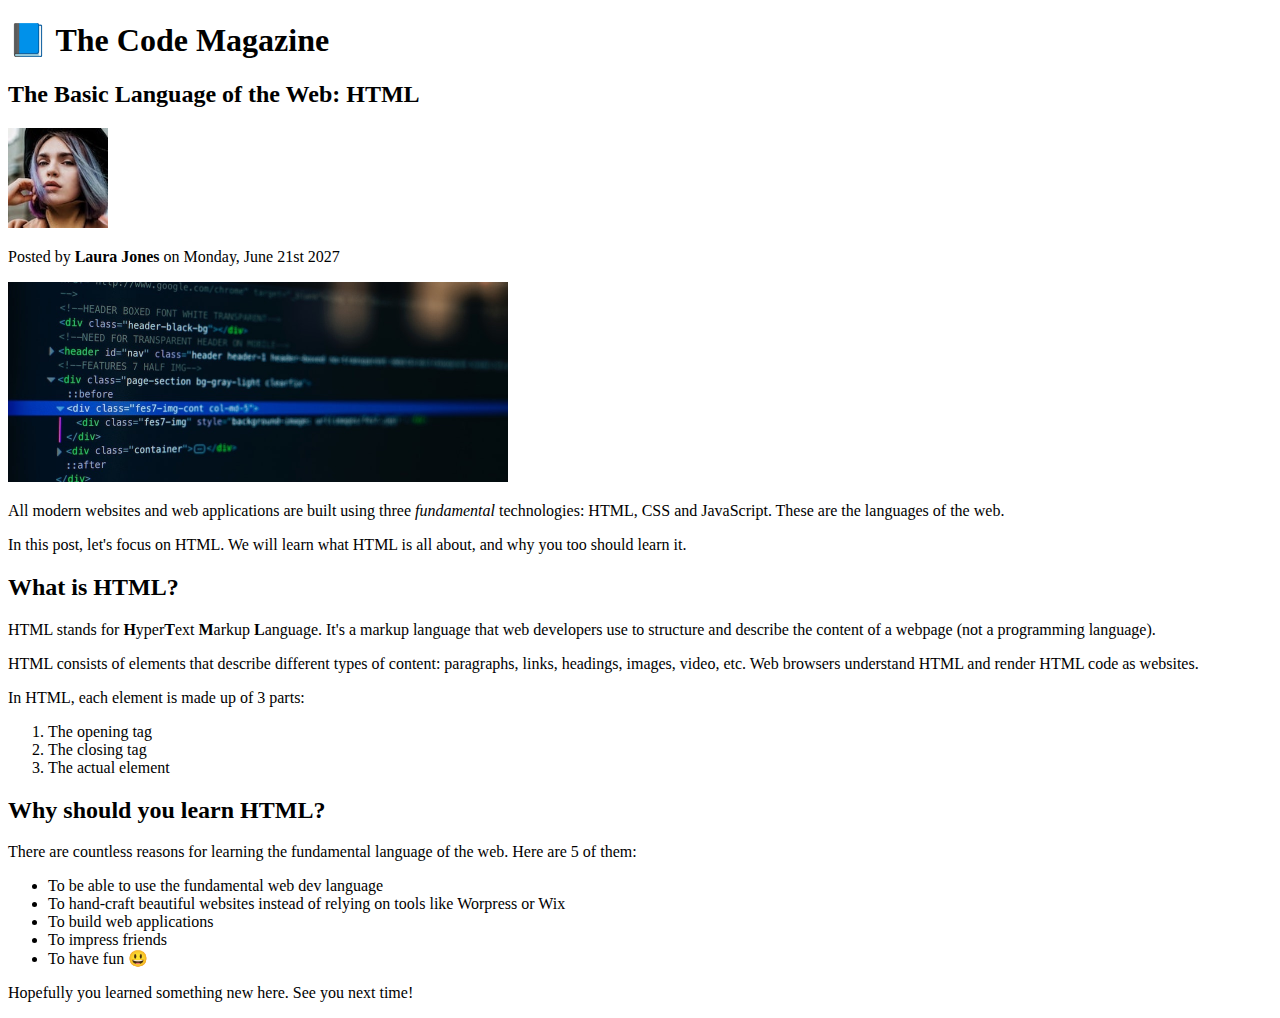
==== index.html @ a566f95d "Add material for lesson 7" ====
<!DOCTYPE html>
<html lang="en">
    <head>
        <meta charset="UTF-8">
        <title>The Basic Language of the Web: HTML</title>
    </head>
    <body>
        <h1><strong>📘 The Code Magazine</strong></h1>
        <h2>The Basic Language of the Web: HTML</h2> 
        <img alt="laura jones" width="100" src="./img/laura-jones.jpg" />
        <p>Posted by <strong>Laura Jones</strong> on Monday, June 21st 2027</p>
        <img alt="HTML tags" width="500" src="./img/post-img.jpg" />
        <p>All modern websites and web applications are built using three <em>fundamental</em> technologies: HTML, CSS and JavaScript. These are the languages of the web.</p>
        <p>In this post, let's focus on HTML. We will learn what HTML is all about, and why you too should learn it.</p>

        <h2>What is HTML?</h2> 
        <p>HTML stands for <strong>H</strong>yper<strong>T</strong>ext <strong>M</strong>arkup <strong>L</strong>anguage. It's a markup language that web developers use to structure and describe the content of a webpage (not a programming language).</p>
        <p>HTML consists of elements that describe different types of content: paragraphs, links, headings, images, video, etc. Web browsers understand HTML and render HTML code as websites.</p>
        <p>In HTML, each element is made up of 3 parts:</p>
        <ol>
            <li>The opening tag</li>
            <li>The closing tag</li>
            <li>The actual element</li>  
        </ol>

        <h2>Why should you learn HTML?</h2>
        <p>There are countless reasons for learning the fundamental language of the web. Here are 5 of them:</p>
        <ul>
            <li>To be able to use the fundamental web dev language</li>
            <li>To hand-craft beautiful websites instead of relying on tools like Worpress or Wix</li>
            <li>To build web applications</li>
            <li>To impress friends</li>
            <li>To have fun 😃</li>
        </ul>
        <p>Hopefully you learned something new here. See you next time!</p>

    </body>
        
</html>
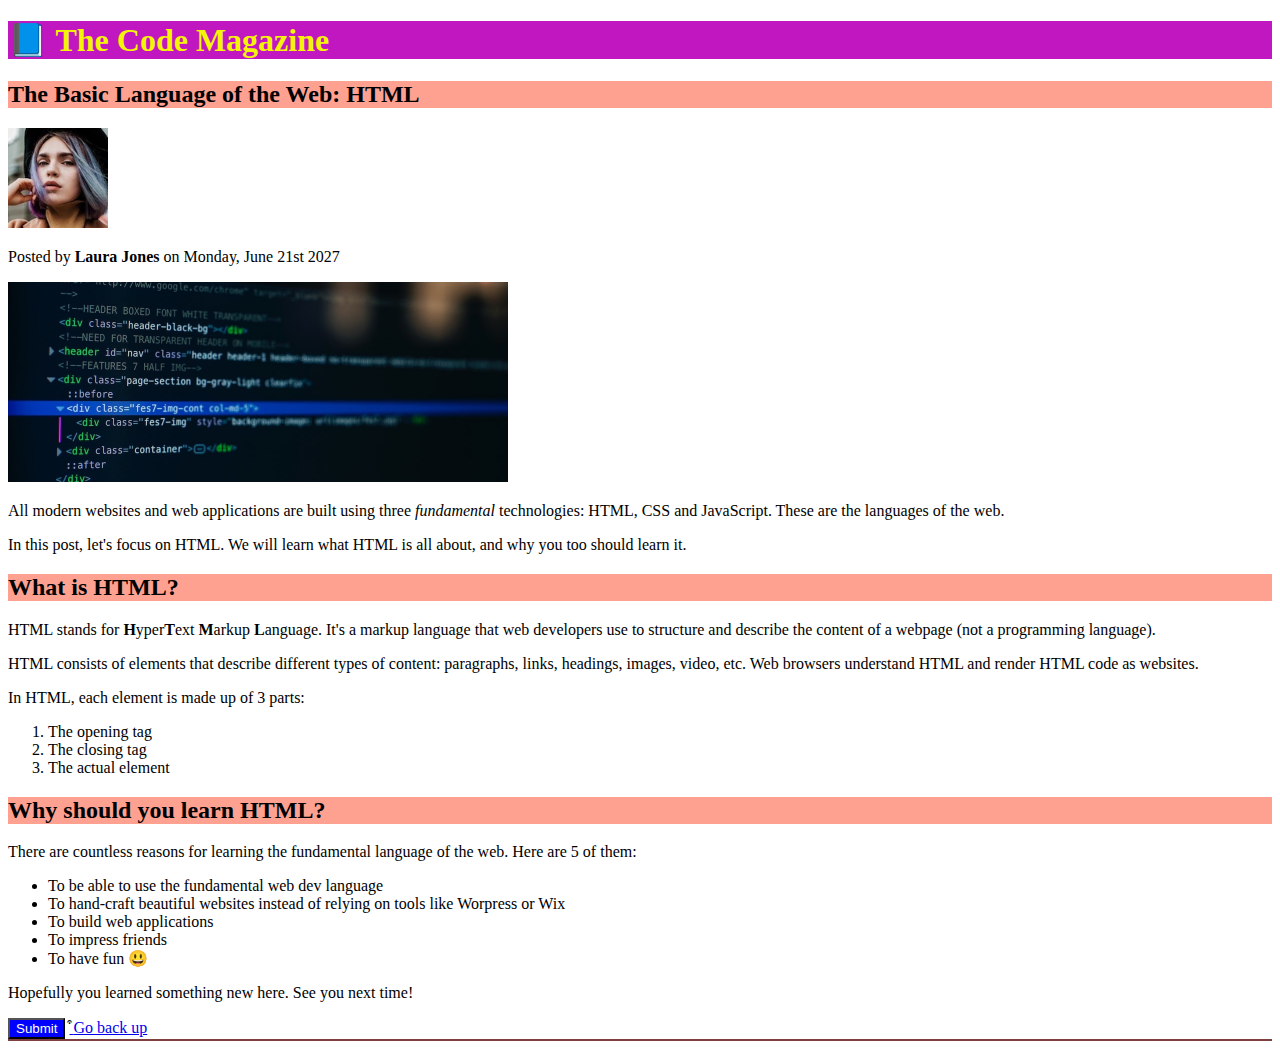
==== commit 5a65fcd1: "Add CSS style file" ====
--- a/index.html
+++ b/index.html
@@ -2,10 +2,11 @@
 <html lang="en">
     <head>
         <meta charset="UTF-8">
+        <link rel="stylesheet" href="style.css"/>
         <title>The Basic Language of the Web: HTML</title>
     </head>
     <body>
-        <h1><strong>📘 The Code Magazine</strong></h1>
+        <h1 id="page-title"><strong>📘 The Code Magazine</strong></h1>
         <h2>The Basic Language of the Web: HTML</h2> 
         <img alt="laura jones" width="100" src="./img/laura-jones.jpg" />
         <p>Posted by <strong>Laura Jones</strong> on Monday, June 21st 2027</p>
@@ -33,6 +34,8 @@
             <li>To have fun 😃</li>
         </ul>
         <p>Hopefully you learned something new here. See you next time!</p>
+        <button class="submit-button">Submit</button>
+        <a href="#page-title">Go back up</a>
 
     </body>
         
--- a/style.css
+++ b/style.css
@@ -0,0 +1,27 @@
+.submit-button {
+background-color: blue;
+color: white;
+}
+#page-title {
+    background-color: rgb(192, 23, 192);
+    color: rgb(244, 244, 9);
+}
+p {
+    font-size: 16px;
+}
+
+a:hover{
+    color: brown;
+}
+
+a::before {
+    content: "\0352\0020";
+}
+a::after {
+    content: '';
+    display: block;
+    border-bottom: 2px solid rgb(127, 64, 64);
+}
+h2 {
+    background-color: rgba(255, 99, 71, 0.6);
+}